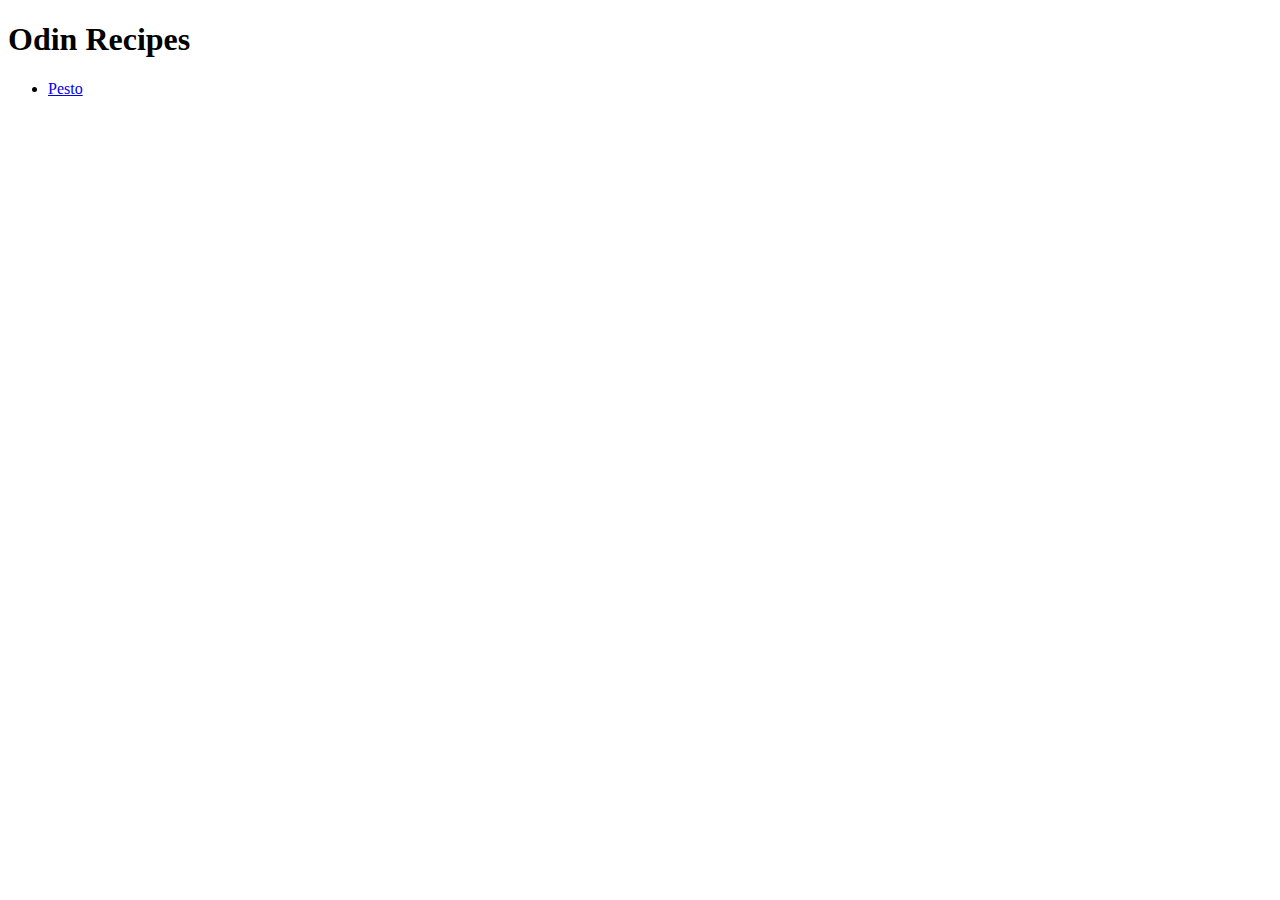
==== index.html @ c56b057b "Added Pesto Recipe html page with image" ====
<!DOCTYPE html>

<html lang="en">
    <head>
        <meta charset="utf-8">
        <title>Recipe Homepage</title>
    </head>

    <body>
        <h1>Odin Recipes</h1>
        <ul>
            <li><a href="./recipes/pesto.html">Pesto</a></li>
        </ul>
    </body>
</html>
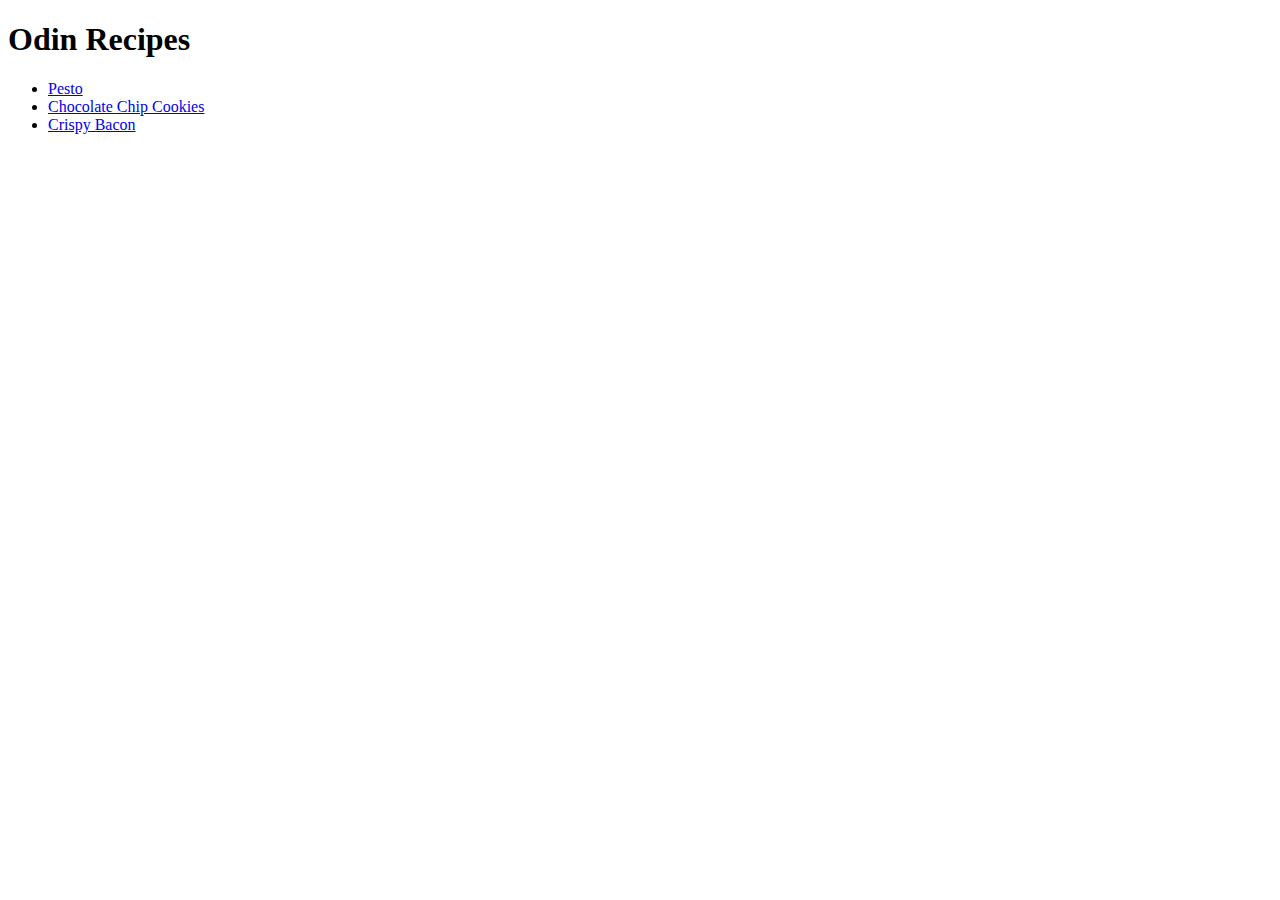
==== commit b41d9151: "Added Cookies and Bacon recipes" ====
--- a/index.html
+++ b/index.html
@@ -10,6 +10,8 @@
         <h1>Odin Recipes</h1>
         <ul>
             <li><a href="./recipes/pesto.html">Pesto</a></li>
+            <li><a href="./recipes/chocolatechipcookies.html">Chocolate Chip Cookies</a></li>
+            <li><a href="./recipes/bacon.html">Crispy Bacon</a></li>
         </ul>
     </body>
 </html>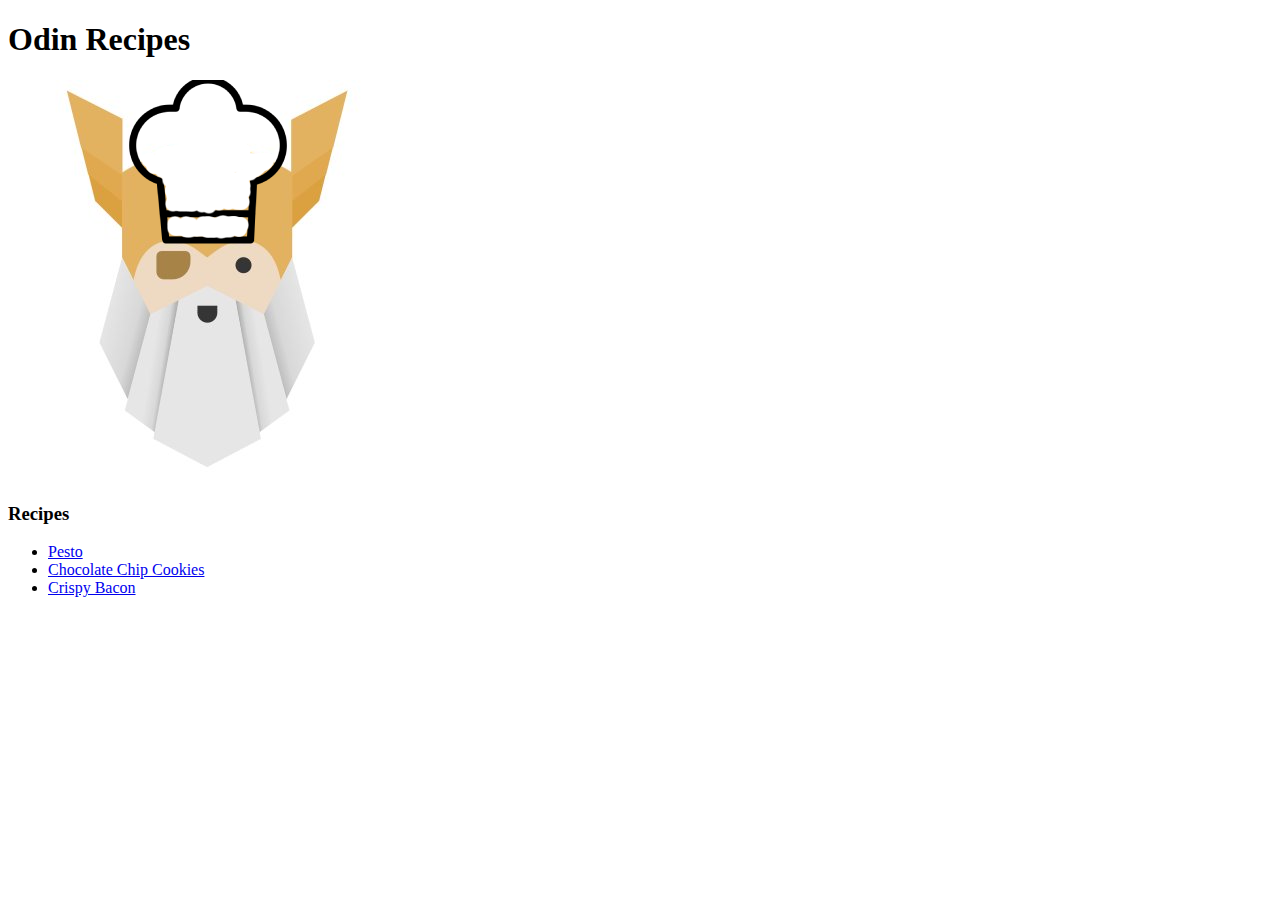
==== commit 55e1fce5: "Added Chef Odin Image onto Homepage" ====
--- a/index.html
+++ b/index.html
@@ -8,6 +8,8 @@
 
     <body>
         <h1>Odin Recipes</h1>
+        <img src="./imgs/chefodin.png">
+        <h3>Recipes</h3>
         <ul>
             <li><a href="./recipes/pesto.html">Pesto</a></li>
             <li><a href="./recipes/chocolatechipcookies.html">Chocolate Chip Cookies</a></li>
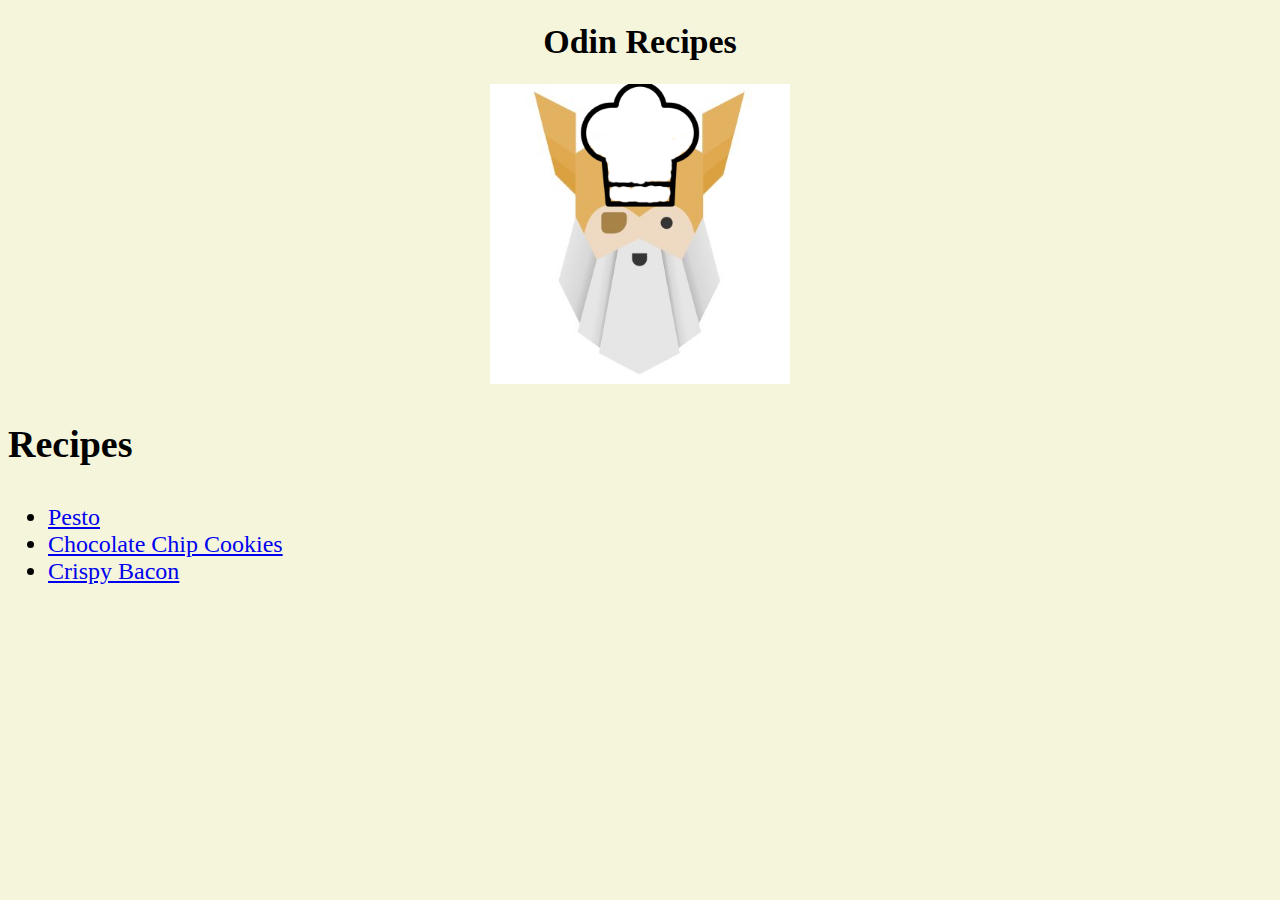
==== commit 6b51a2dd: "Added CSS to main page" ====
--- a/index.html
+++ b/index.html
@@ -4,12 +4,13 @@
     <head>
         <meta charset="utf-8">
         <title>Recipe Homepage</title>
+        <link rel="stylesheet" href="styles.css">
     </head>
 
     <body>
-        <h1>Odin Recipes</h1>
-        <img src="./imgs/chefodin.png">
-        <h3>Recipes</h3>
+        <h1 class="header">Odin Recipes</h1>
+        <img  src="./imgs/chefodin.png" alt="Image of Odin with chef hat photoshopped onto him." class="odin">
+        <h3 class="subheader">Recipes</h3>
         <ul>
             <li><a href="./recipes/pesto.html">Pesto</a></li>
             <li><a href="./recipes/chocolatechipcookies.html">Chocolate Chip Cookies</a></li>
--- a/styles.css
+++ b/styles.css
@@ -0,0 +1,29 @@
+
+body {
+    background-color: beige;
+}
+
+
+.header {
+    font-size: 34px;
+    font-family: 'Times New Roman', Times, serif;
+    text-align: center;
+    background-color: beige;
+}
+.odin {
+    display: block;
+    margin-left: auto;
+    margin-right: auto;
+    width: 300px;
+    height: auto;
+}
+
+.subheader {
+    font-size: 38px;
+    
+}
+
+ul {
+    font-size: 24px;
+    
+}
